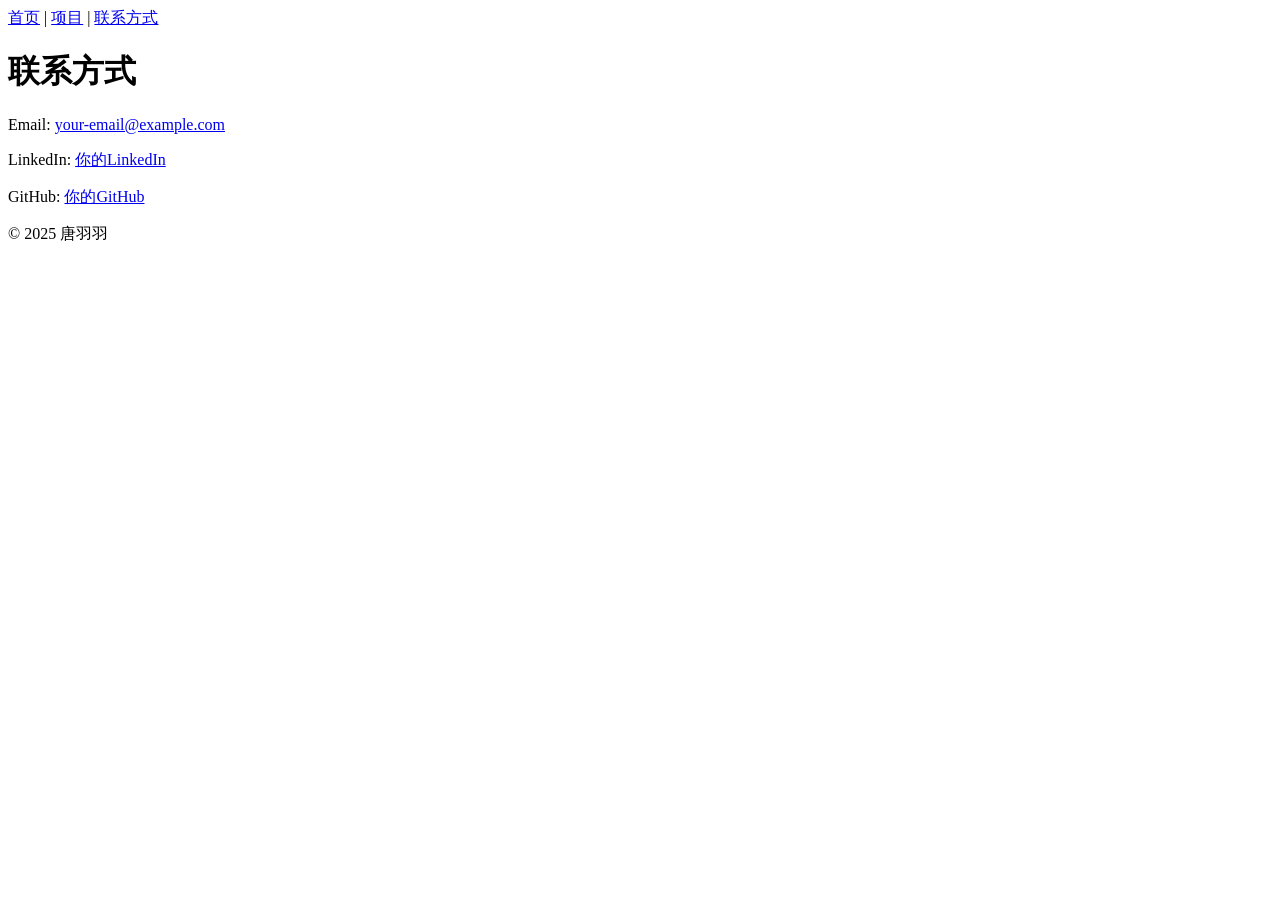
==== contact.html @ 84fc6e66 "Create contact.html" ====
<!DOCTYPE html>
<html lang="zh">
<head>
  <meta charset="UTF-8">
  <meta name="viewport" content="width=device-width, initial-scale=1.0">
  <title>联系方式 - 唐羽羽</title>
  <link rel="stylesheet" href="style.css">
</head>
<body>

  <nav>
    <a href="index.html">首页</a> |
    <a href="projects.html">项目</a> |
    <a href="contact.html">联系方式</a>
  </nav>

  <header>
    <h1>联系方式</h1>
  </header>

  <section id="contact-info">
    <p>Email: <a href="mailto:your-email@example.com">your-email@example.com</a></p>
    <p>LinkedIn: <a href="https://www.linkedin.com/in/你的用户名">你的LinkedIn</a></p>
    <p>GitHub: <a href="https://github.com/你的用户名">你的GitHub</a></p>
  </section>

  <footer>
    <p>© 2025 唐羽羽</p>
  </footer>

</body>
</html>
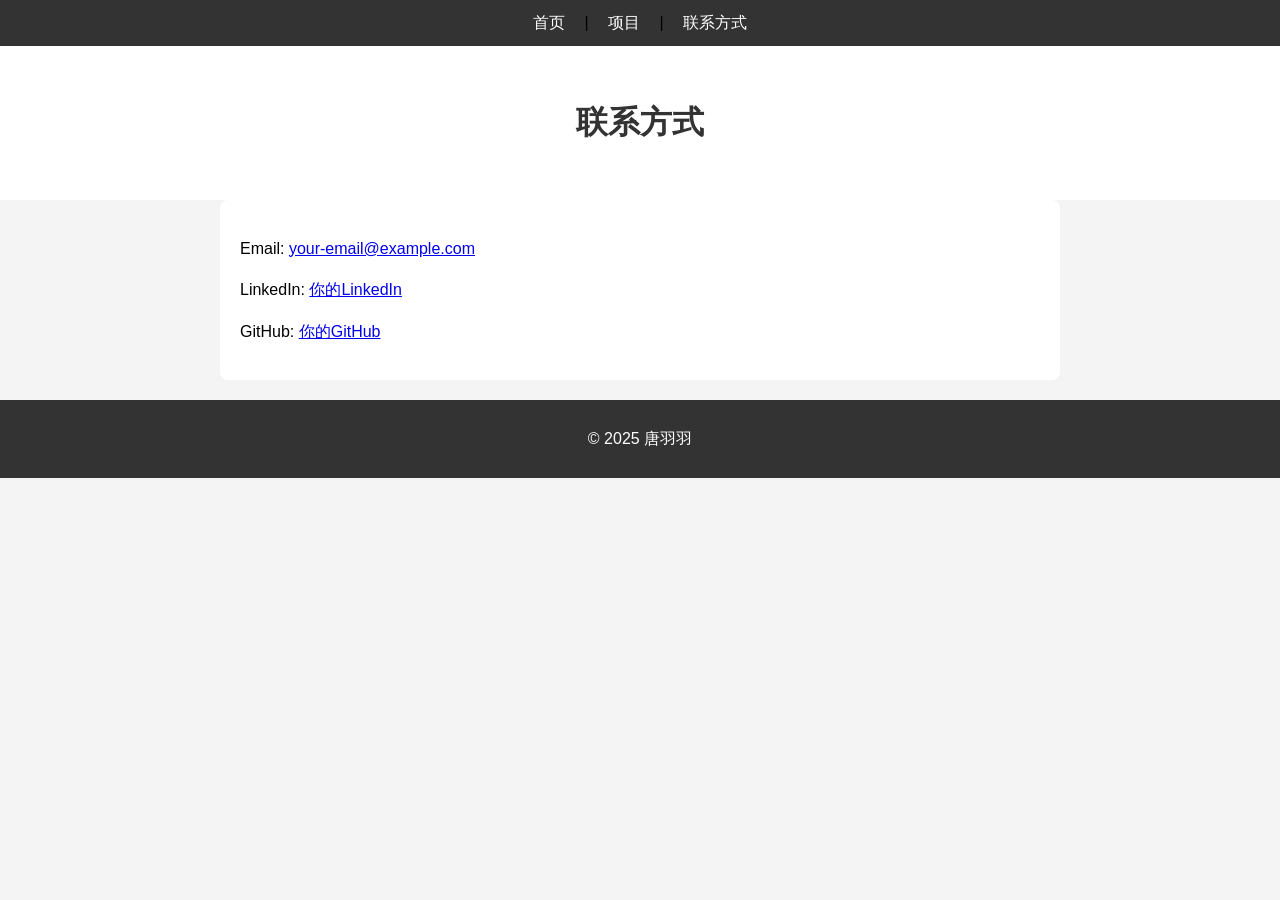
==== commit c0260cf4: "Update contact.html" ====
--- a/contact.html
+++ b/contact.html
@@ -19,7 +19,7 @@
   </header>
 
   <section id="contact-info">
-    <p>Email: <a href="mailto:your-email@example.com">your-email@example.com</a></p>
+    <p>Email: <a href="mailto:yuyutang188@163.com">your-email@example.com</a></p>
     <p>LinkedIn: <a href="https://www.linkedin.com/in/你的用户名">你的LinkedIn</a></p>
     <p>GitHub: <a href="https://github.com/你的用户名">你的GitHub</a></p>
   </section>
--- a/style.css
+++ b/style.css
@@ -0,0 +1,53 @@
+/* 基本样式 */
+body {
+  font-family: Arial, sans-serif;
+  margin: 0;
+  padding: 0;
+  line-height: 1.6;
+  background-color: #f4f4f4;
+}
+
+nav {
+  background-color: #333;
+  padding: 10px;
+  text-align: center;
+}
+
+nav a {
+  color: #fff;
+  margin: 0 15px;
+  text-decoration: none;
+}
+
+header {
+  text-align: center;
+  background-color: #fff;
+  padding: 30px 0;
+}
+
+.avatar {
+  border-radius: 50%;
+  width: 150px;
+  height: 150px;
+  margin-bottom: 20px;
+}
+
+h1, h2 {
+  color: #333;
+}
+
+section {
+  padding: 20px;
+  max-width: 800px;
+  margin: auto;
+  background-color: #fff;
+  margin-bottom: 20px;
+  border-radius: 8px;
+}
+
+footer {
+  text-align: center;
+  padding: 10px;
+  background-color: #333;
+  color: #fff;
+}
